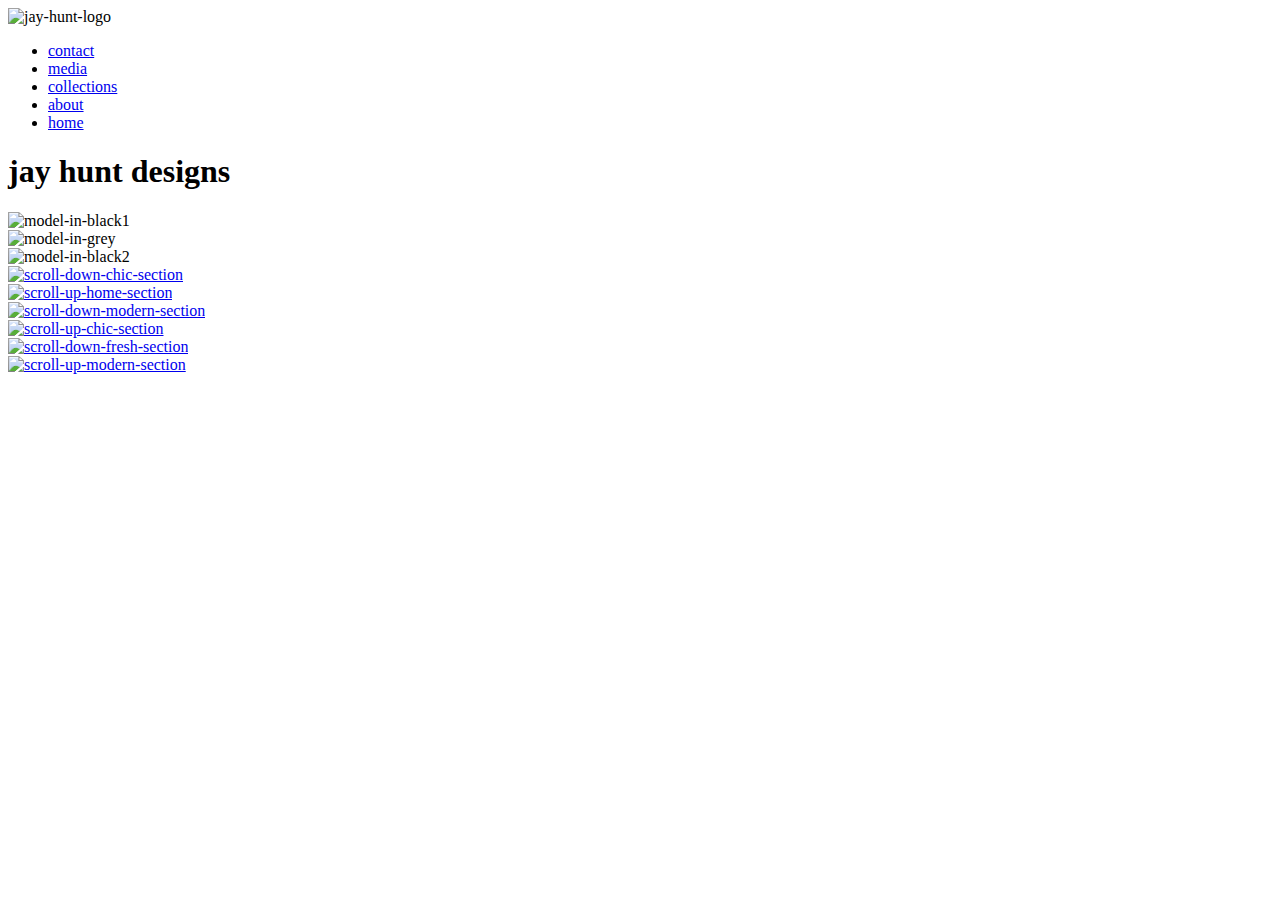
==== index.html @ cb3af7c6 "Root Files" ====
<!DOCTYPE html>

<html en-US>

<head>
    <meta charset="utf-8"/>
    <meta name="viewport" content="width=device-width, initial-scale=1.0"/>
    <meta name="author" content="Sharp 9 Media"/>
    <meta name="" content=""/>
    <meta name="keywords" content=""/>
    <title>Jay Hunt Designs - Chic. Modern. Fresh.</title>
    <link rel="stylesheet" href="styles/stylesheet.css"/>
</head>

<body>
    <header>
        <div id="headerCol-left">
          <img src="images/jay-hunt-logo1.jpg" id="header-logo" alt="jay-hunt-logo"/>
        </div>
        <div id="headerCol-right">
            <ul class="nav">
                <li><a href="#mediaSection" id="contact">contact</a></li>
                <li><a href="#tourSection" id="media">media</a></li>
                <li><a href="#albumsSection" id="collections">collections</a></li>
                <li><a href="#aboutSection" id="about">about</a></li>
                <li><a href="#homeSection" id="home">home</a></li>
            </ul>
        </div>
    </header>
<!-- Home page div -->    
    <div class="view" id="homeSection">
        <div id="site-title">
            <h1>jay hunt designs</h1>
        </div>
        <div class="banner-container">
            <div class="display-img" id="banner-logo">
            </div>
            <div class="display-img" id="banner-cell1">
                <img src="images/banner-cell1.jpg" id="left" alt="model-in-black1"/>
            </div>
            <div class="display-img" id="banner-cell2">
                <img src="images/banner-cell2.jpg" id="center" alt="model-in-grey"/>
            </div>
            <div class="display-img" id="banner-cell3">
                <img src="images/banner-cell3.jpg" id="right" alt="model-in-black2"/>
            </div>
        </div>
        <div class="navTri" id="downChic">
            <a href="#chicSection" id="chic"><img src="images/nav-tri.png" id="scrollDownChic" alt="scroll-down-chic-section"/></a>
        </div>
        <footer-home>
            <div id="footer-left-col">
            </div>
            <div id="footer-right-col">
            </div>
        </footer-home>
    </div>
<!-- Chic page div -->
        <div class="view" id="chicSection">
            <div class="navTri" id="upHome">
                <a href="#homeSection" id="home"><img src="images/nav-tri-up-g.png" id="scrollUpHome" alt="scroll-up-home-section"/></a>
            </div>
            <div class="left-container">
            </div>
            <div class="right-container">
            </div>
            <div class="navTri" id="downModern">
                <a href="#modernSection" id="modern"><img src="images/nav-tri.png" id="scrollDownModern" alt="scroll-down-modern-section"/></a>
            </div>
        </div>
<!-- Modern page div -->
        <div class="view" id="modernSection">
           <div class="navTri" id="upChic">
                <a href="#chicSection" id="chic"><img src="images/nav-tri-up-g.png" id="scrollUpChic" alt="scroll-up-chic-section"/></a>
            </div>
            <div class="left-container">
            </div>
            <div class="right-container">
            </div>
            <div class="navTri" id="downFresh">
                <a href="#freshSection" id="fresh"><img src="images/nav-tri.png" id="scrollDownFresh" alt="scroll-down-fresh-section"/></a>
            </div>
        </div>
<!-- Fresh page div -->
        <div class="view" id="freshSection">
           <div class="navTri" id="upModern">
                <a href="#modernSection" id="modern"><img src="images/nav-tri-up-g.png" id="scrollUpModern" alt="scroll-up-modern-section"/></a>
            </div>
            <div class="left-container">
            </div>
            <div class="right-container">
            </div>
        </div>

    <script src="scripts/jquery-3.1.1.min.js"></script>
    <script src="scripts/script.js"></script>

</body>

</html>
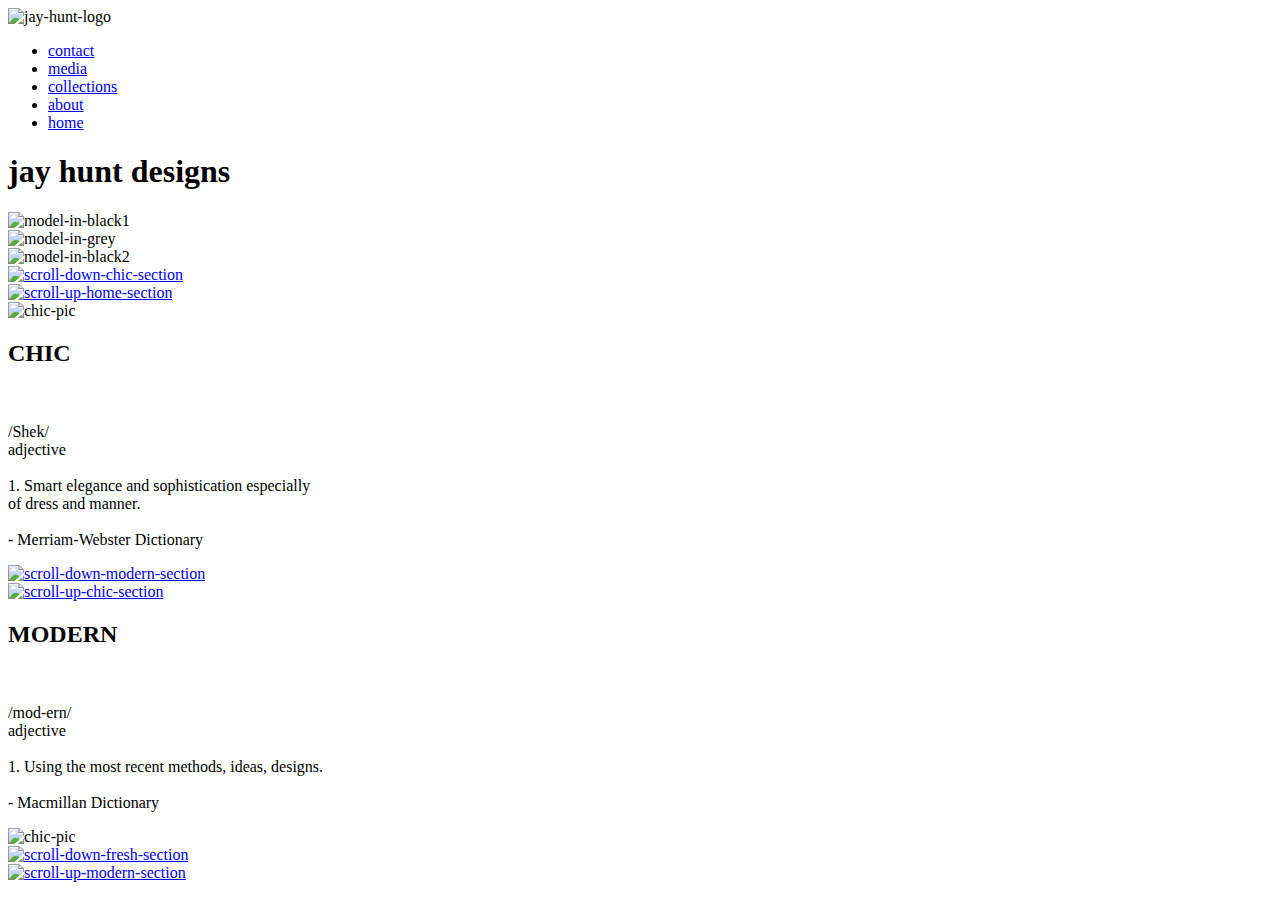
==== commit b3b630bf: "Add files via upload" ====
--- a/index.html
+++ b/index.html
@@ -50,8 +50,10 @@
         </div>
         <footer-home>
             <div id="footer-left-col">
+                <!-- <h6>&copy; 2017, Jay Hunt Designs<h6> -->
             </div>
             <div id="footer-right-col">
+                <!-- <h6>Powered by: Sharp 9 Media.</h6> -->
             </div>
         </footer-home>
     </div>
@@ -61,8 +63,11 @@
                 <a href="#homeSection" id="home"><img src="images/nav-tri-up-g.png" id="scrollUpHome" alt="scroll-up-home-section"/></a>
             </div>
             <div class="left-container">
+                <img src="images/pic-h01.jpg" class="def-pics" id="chic-pic1" alt="chic-pic"/>
             </div>
             <div class="right-container">
+                <h2> CHIC</h2>
+                <p class="defText"><br><br>/Shek/<br>adjective<br><br>1. Smart elegance and sophistication especially<br>of dress and manner.<br><br>- Merriam-Webster Dictionary</p>
             </div>
             <div class="navTri" id="downModern">
                 <a href="#modernSection" id="modern"><img src="images/nav-tri.png" id="scrollDownModern" alt="scroll-down-modern-section"/></a>
@@ -74,8 +79,11 @@
                 <a href="#chicSection" id="chic"><img src="images/nav-tri-up-g.png" id="scrollUpChic" alt="scroll-up-chic-section"/></a>
             </div>
             <div class="left-container">
+                <h2>MODERN</h2>
+                <p class="defText"><br><br>/mod-ern/<br>adjective<br><br>1. Using the most recent methods, ideas, designs.<br><br>- Macmillan Dictionary</p>
             </div>
             <div class="right-container">
+                <img src="images/pic-h02.jpg" class="def-pics" id="modern-pic1" alt="chic-pic"/>
             </div>
             <div class="navTri" id="downFresh">
                 <a href="#freshSection" id="fresh"><img src="images/nav-tri.png" id="scrollDownFresh" alt="scroll-down-fresh-section"/></a>
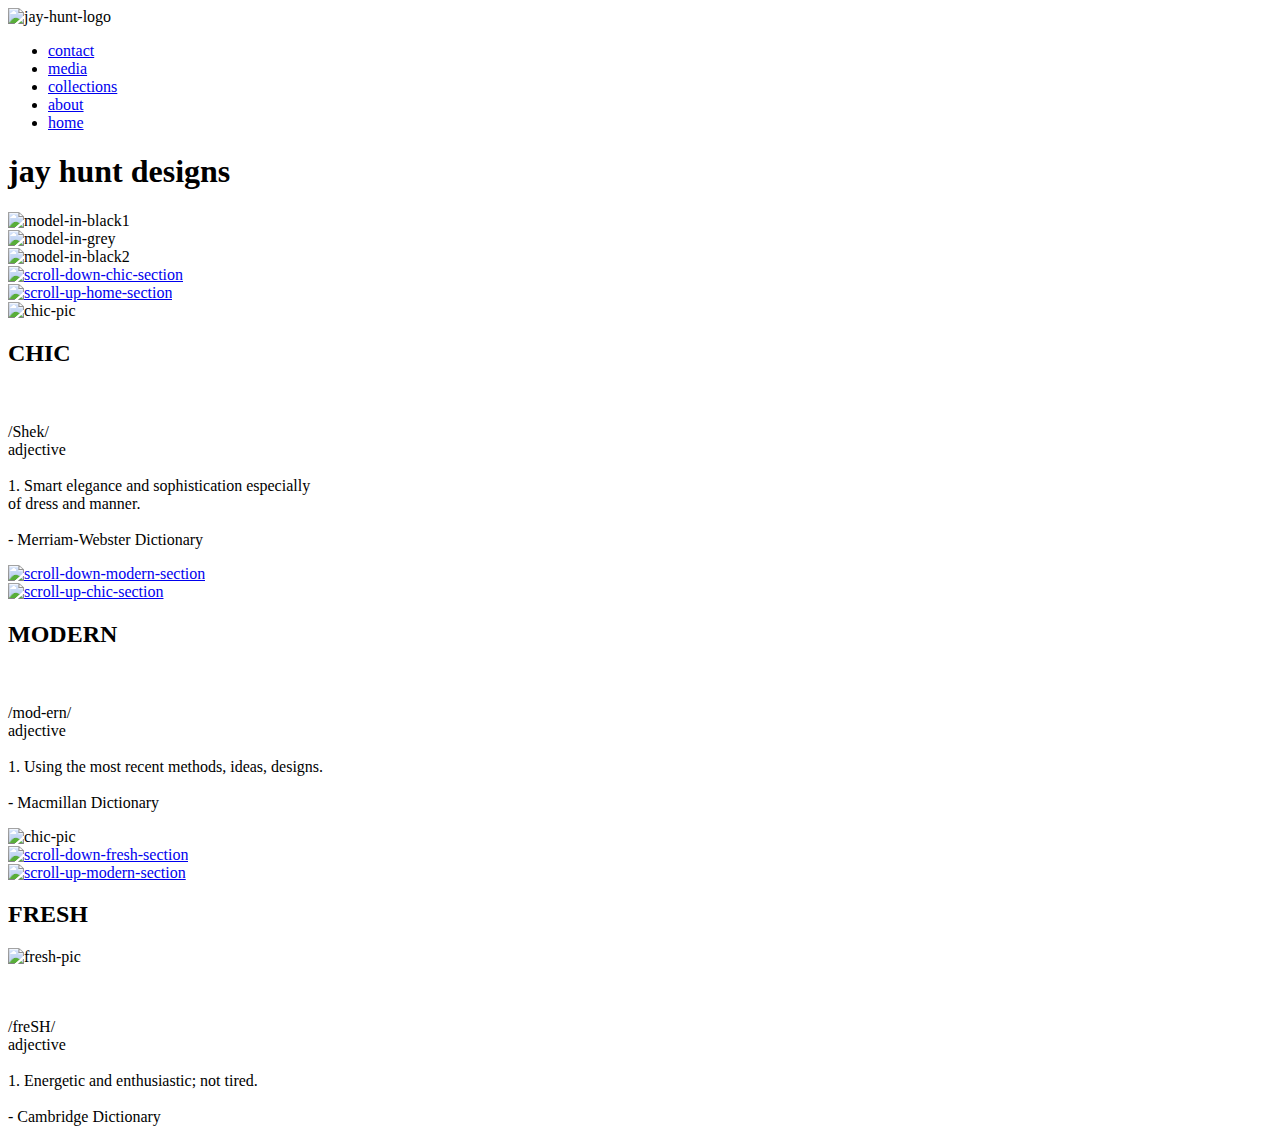
==== commit dbe90782: "Add files via upload" ====
--- a/index.html
+++ b/index.html
@@ -18,7 +18,8 @@
           <img src="images/jay-hunt-logo1.jpg" id="header-logo" alt="jay-hunt-logo"/>
         </div>
         <div id="headerCol-right">
-            <ul class="nav">
+            <a class="burger-nav"></a>
+            <ul>
                 <li><a href="#mediaSection" id="contact">contact</a></li>
                 <li><a href="#tourSection" id="media">media</a></li>
                 <li><a href="#albumsSection" id="collections">collections</a></li>
@@ -66,7 +67,7 @@
                 <img src="images/pic-h01.jpg" class="def-pics" id="chic-pic1" alt="chic-pic"/>
             </div>
             <div class="right-container">
-                <h2> CHIC</h2>
+                <h2 id="chic">CHIC</h2>
                 <p class="defText"><br><br>/Shek/<br>adjective<br><br>1. Smart elegance and sophistication especially<br>of dress and manner.<br><br>- Merriam-Webster Dictionary</p>
             </div>
             <div class="navTri" id="downModern">
@@ -79,7 +80,7 @@
                 <a href="#chicSection" id="chic"><img src="images/nav-tri-up-g.png" id="scrollUpChic" alt="scroll-up-chic-section"/></a>
             </div>
             <div class="left-container">
-                <h2>MODERN</h2>
+                <h2 id="modern">MODERN</h2>
                 <p class="defText"><br><br>/mod-ern/<br>adjective<br><br>1. Using the most recent methods, ideas, designs.<br><br>- Macmillan Dictionary</p>
             </div>
             <div class="right-container">
@@ -94,13 +95,21 @@
            <div class="navTri" id="upModern">
                 <a href="#modernSection" id="modern"><img src="images/nav-tri-up-g.png" id="scrollUpModern" alt="scroll-up-modern-section"/></a>
             </div>
-            <div class="left-container">
+            <div class="left-container" id="fresh-left">
+                <h2 id="fresh">FRESH</h2>
             </div>
-            <div class="right-container">
+            <div class="center-container" id="fresh-center">
+                <img src="images/pic-h03.jpg" class="def-pics" id="fresh-pic1" alt="fresh-pic"/>
+            </div>
+            <div class="right-container" id="fresh-right">
+                <p class="defText" id="fresh"><br><br>/freSH/<br>adjective<br><br>1. Energetic and enthusiastic; not tired.
+                <br><br>- Cambridge Dictionary</p>
             </div>
         </div>
 
+    <script src="http://code.jquery.com/jquery-1.11.3.min.js"></script>
     <script src="scripts/jquery-3.1.1.min.js"></script>
+    <script src="scripts/menu.js"></script>
     <script src="scripts/script.js"></script>
 
 </body>
